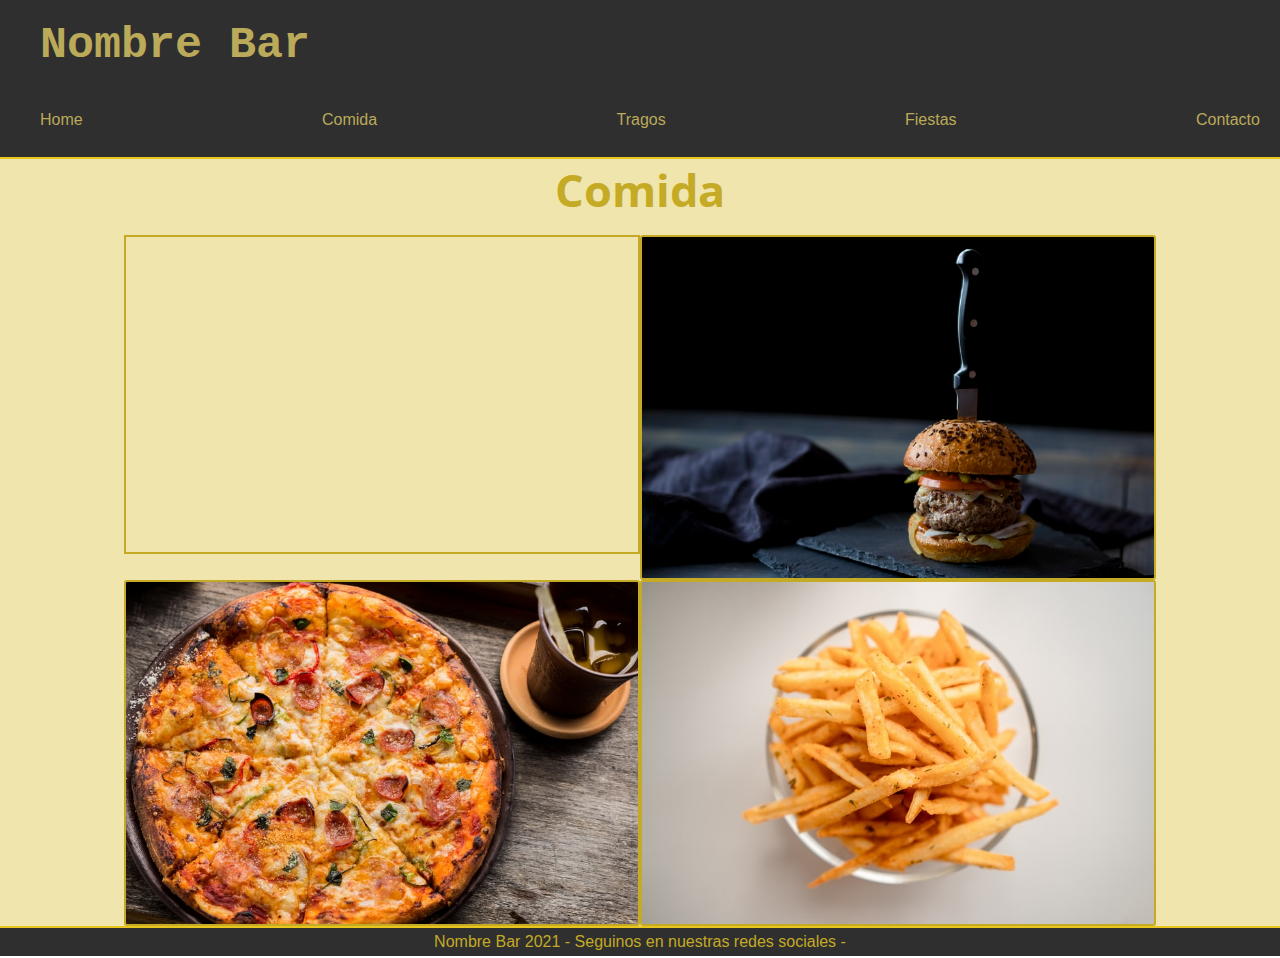
==== pages/comida.html @ e1b3a01d "Empezamos" ====
<!DOCTYPE html>
<html lang="en">
<head>
    <meta charset="UTF-8">
    <meta http-equiv="X-UA-Compatible" content="IE=edge">
    <meta name="viewport" content="width=device-width, initial-scale=1.0">
    <link rel="stylesheet" href="../css/styles.css">
    <link rel="preconnect" href="https://fonts.gstatic.com">
    <link href="https://fonts.googleapis.com/css2?family=Lobster+Two&family=Open+Sans+Condensed:wght@300&display=swap" rel="stylesheet">
    <title>Comida</title>
</head>
<body>
    <header class="headerMain">
        <h1 class="tituloPrincipal">Nombre Bar</h1>
        <nav>
            <ul class="menu">
                <li><a href="../index.html">Home</a></li>
                <li><a href="comida.html">Comida</a></li>
                <li><a href="tragos.html">Tragos</a></li>
                <li><a href="#">Fiestas</a>
                    <ul class="menuSecundario">
                        <li><a href="galeria.html">Galería</a></li>
                        <li><a href="proximas_fechas.html">Próximas fechas</a></li>
                    </ul>
                </li>
                <li><a href="contacto.html">Contacto</a></li>
            </ul>
        </nav>
    </header>
    <main class="home">
        <h2 class="tituloPages">Comida</h2>
        <section class="opcionesComida">
            <iframe width="560" height="315" src="https://www.youtube.com/embed/dA0VGEbbw4g" title="YouTube video player" frameborder="0" allow="accelerometer; autoplay; clipboard-write; encrypted-media; gyroscope; picture-in-picture" allowfullscreen></iframe>
            <img src="../img/comida1.jpg" alt="hamburguesa" class="imagenComida">
            <img src="../img/comida3.jpg" alt="pizza" class="imagenComida">
            <img src="../img/comida4.jpg" alt="papas fritas" class="imagenComida">
        </section>
    </main>
    <footer class="footer">Nombre Bar 2021 -  Seguinos en nuestras redes sociales  -</footer>    
</body>
</html>
---- css/styles.css ----
/* Estilos */

* {
    margin:0;
    padding:0;
}



/* título principal */
.tituloPrincipal {
    font-size:45px;
    font-family: 'Roboto Mono', monospace;
    color:#BAAA59;
    margin-left: 20px;
    padding: 20px;
    
}

.tituloPrincipal:hover{
    color:#C4AA25;

}
/* header */
.headerMain {
    background-color: #2F2F2F;
    border-bottom: #E8C61C 2px solid;
    
    

}

.menu {
    display: flex;
    flex-direction: row;
    justify-content: space-between;
}
/* navbar */ 
.menu li a{
    display:flex;
    
}
.menu li {
    display:flex;
    
}

.menu li a:hover {
    background-color:#C4AA25;
    color:#2F2F2F;
}
.menu li .menuSecundario {
    display:none;
    position:absolute;
}

.menu li:hover  .menuSecundario {
    padding-top:30px;
    display:flex;
    flex-direction: column;
    list-style-type:none;

}

.menu li, .menuSecundario li {
    position:relative;
    font-size: 16px;
}

.menuSecundario li {
    border: 2px #2F2F2F solid;
    background-color: #2F2F2F;
}




.menu {
    
    color:#BAAA59;
    text-decoration:none;
    list-style-type:none;
    font-family:"Lucida Sans Unicode", "Lucida Grande", Sans-Serif;
    padding: 20px;
    margin-bottom: 8px;
}

.menu a {
    
    color:#BAAA59;
    text-decoration:none;
    list-style-type:none;
    font-family:"Lucida Sans Unicode", "Lucida Grande", Sans-Serif;
    margin-left: 20px;
}



/*sección principal*/

.home {
    background-color: #F0E5AD;
    
    
    
}

.promociones {
    display: flex;
    flex-direction: column;
    align-items:center;
    margin-bottom: 10px;
    
}

.presentacion {
    display: flex;
    flex-direction: column;
    align-items:center;
    
}


/* tabla index */
.tituloSecundario {
    font-size:40px;
    font-family: 'Open Sans Condensed', sans-serif;
    color:#C4AA25;
    margin-left: 20px;
    padding-bottom: 20px;
}

table {     
    font-family:"Lucida Sans Unicode", "Lucida Grande", Sans-Serif;
    font-size:14px; 
    border-radius: 3px;
    border: #E8C61C 2px solid;
    
}

th {     
    font-size: 16px; 
    font-weight: bold; 
    background:#E8C61C;  
    color: #2F2F2F; 
    margin-left: 20px;
    padding: 10px;
}

td {
    background: #BAAA59;
    color: #2F2F2F; 
    border: #E8C61C 1px solid;
    margin-left: 20px;
    padding: 10px;
}

td ul {
    margin-left: 20px;
}

td ol {
    margin-left: 20px;
}

/*imagen presentación */
.imagenHome {
    border:#C4AA25 2px solid;
    border-radius: 3px;
    max-width: 40%;
    
    
}

/* párrafo presentación*/
.contenidoMain {
    font-size:"Lucida Sans Unicode", "Lucida Grande", Sans-Serif;
    font-size:16px; 
    width:50%;
    color: #2F2F2F;
    font-weight: bold;
    margin-left: 20px;
    margin-top:20px;
    margin-bottom:10px;
}
/* footer */
.footer {
    font-size: 16px; 
    background: #2F2F2F;
    color: #C4AA25; 
    text-align: center;
    font-family:"Lucida Sans Unicode", "Lucida Grande", Sans-Serif;
    width: 100%;
    padding-top: 5px;
    padding-bottom: 5px;
    border-top:#E8C61C 2px solid;
}

/*formulario de contacto */
.tituloReservas {
    font-size:45px;
    font-family: 'Open Sans Condensed', sans-serif;
    color:#C4AA25;
    padding-bottom: 20px;
    text-align: center;
}

.contacto {
    text-align: center;
    background-color: #DFD6A7;
}

label {
    font-family:"Lucida Sans Unicode", "Lucida Grande", Sans-Serif;
    font-size:16px; 
    color: #2F2F2F;
    
}

input {
    border: #C4AA25 2px solid;
    
}

.tipoEvento {
    font-family:"Lucida Sans Unicode", "Lucida Grande", Sans-Serif;
    font-size:16px; 
    color: #2F2F2F;
}

.reservar {
    font-family:"Lucida Sans Unicode", "Lucida Grande", Sans-Serif;
    font-size:16px; 
    color: #2F2F2F;
    margin-bottom: 15px;
    background-color:#C4AA25;
}
.reservar:hover{
    background-color:#E8C61C;
    border: #E8C61C 2px solid;
}

.limpiar {
    font-family:"Lucida Sans Unicode", "Lucida Grande", Sans-Serif;
    font-size:16px; 
    color: #2F2F2F;
    background-color:#C4AA25;
}
.limpiar:hover{
    background-color:#E8C61C;
    border: #E8C61C 2px solid;

}

select {
    font-family:"Lucida Sans Unicode", "Lucida Grande", Sans-Serif;
    font-size:16px; 
    color: #2F2F2F;
}

textarea {
    border: #C4AA25 2px solid;
}

/* título pages */
.tituloPages {
    font-size:45px;
    font-family: 'Open Sans Condensed', sans-serif;
    color:#C4AA25;
    text-align: center;
    margin-bottom: 15px;
}

/* comida */
.opcionesComida {
    display: flex;
    flex-wrap:wrap;
    justify-content: center;
}

.imagenComida {
    border-radius: 3px;
    max-width: 40%;
    border:#C4AA25 2px solid;
}

.imagenComida:hover {
    border:#E8C61C 2px solid;
}

iframe {
    border:#C4AA25 2px solid;
    max-width: 40%;
}

iframe:hover {
    border:#E8C61C 2px solid;
}

/* tragos */

.opcionesTragos {
    display: flex;
    flex-wrap:wrap;
    justify-content: center;
}
.imagenTrago {
    border-radius: 3px;
    max-width: 40%;
    border:#C4AA25 2px solid;
}

.imagenTrago:hover {
    border:#E8C61C 2px solid;
}



/* galería */

.fotos {
    display: flex;
    flex-wrap:wrap;
    justify-content:center;
}

.fotos img {
    border-radius:3px;
    max-width: 40%;
    border:#C4AA25 2px solid;
}

.fotos img:hover{
    border:#E8C61C 2px solid;
}

/* Próximas fechas */
.proxFechas {
    text-align: center;
}
.proxFechas p {
    font-family:"Lucida Sans Unicode", "Lucida Grande", Sans-Serif;
    font-size:20px; 
    color: #2F2F2F;
    letter-spacing: 0.25rem;
}

.proxFechas p span {
    font-family: 'Open Sans Condensed', sans-serif;
    color:#C4AA25;
    font-weight: bold;
    font-size: 25px;
}

.proxFechas p span:hover {
    color:#E8C61C
}

@media only screen and (min-width: 320px) {

    .containerMobile {
          display: grid;
          grid-template-columns: auto auto auto;
          grid-template-rows: repeat(6, auto);
          min-height: fit-content;
          grid-template-areas: 
          "header header header"   
          "home   home   home"
          "home   home   home" 
          "footer footer footer";
      }
    .containerMobile .headerMain {
      grid-area: header;
      }
    .containerMobile .home {
      grid-area: home;
      }
    
    .containerMobile .footer {
      grid-area: footer;
      font-size: 0.9rem;
      }
    
      
    }
    
    @media only screen and (min-width: 768px) {
       .containerMobile {
            grid-template-columns: repeat(4, 1fr);
        
       }
       .containerMobile .headerMain {
        grid-column: 1 / span 4;
        grid-row: 1 / 1;
      }
      .containerMobile .home {
        grid-column: 1 / span 4;
        grid-row: 2 / 3;
      }
     
   
      .containerMobile .footer {
        grid-column: 1 / span 4;
        grid-row: 6 / 7;
        
      }
    }
    
    @media only screen and (min-width: 1024px) {
       .containerMobile {
           grid-template-columns: repeat(3, 1fr);
       }
       .containerMobile .headerMain {
         grid-column: 1 / span 3;
         grid-row: 1 / 2;
       }
       .containerMobile .home {
         grid-column: 1 / span 3;
         grid-row: 2 / 3;
       }
      
    
       .containerMobile .footer {
         grid-column: 1 / span 3;
         grid-row: 6 / 7;
       }
    }
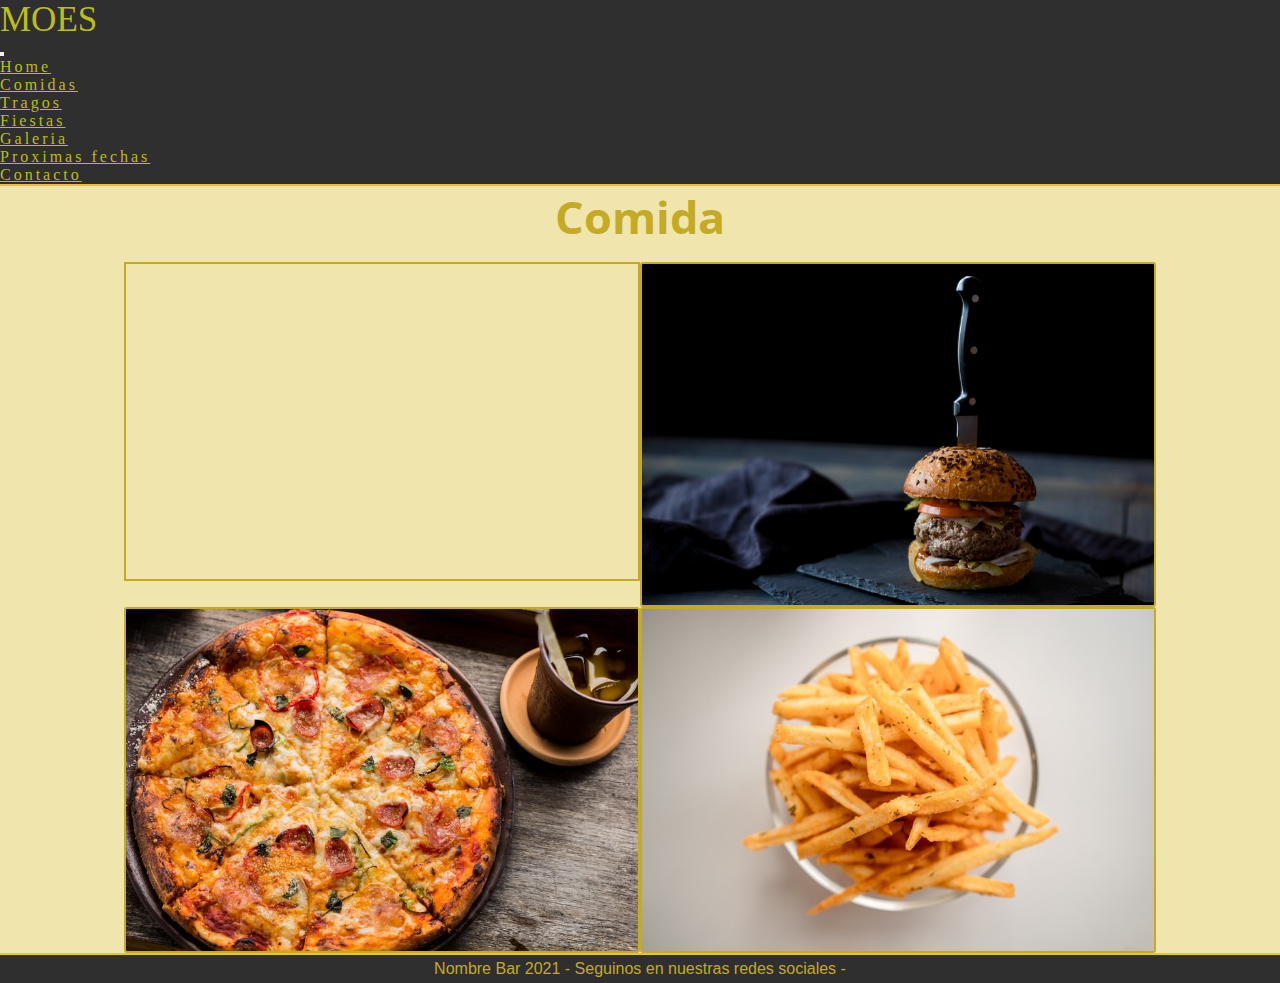
==== commit 0d8912b7: "Navbar modificado" ====
--- a/pages/comida.html
+++ b/pages/comida.html
@@ -4,6 +4,7 @@
     <meta charset="UTF-8">
     <meta http-equiv="X-UA-Compatible" content="IE=edge">
     <meta name="viewport" content="width=device-width, initial-scale=1.0">
+    <link href="https://cdn.jsdelivr.net/npm/bootstrap@5.3.1/dist/css/bootstrap.min.css" rel="stylesheet" integrity="sha384-4bw+/aepP/YC94hEpVNVgiZdgIC5+VKNBQNGCHeKRQN+PtmoHDEXuppvnDJzQIu9" crossorigin="anonymous">
     <link rel="stylesheet" href="../css/styles.css">
     <link rel="preconnect" href="https://fonts.gstatic.com">
     <link href="https://fonts.googleapis.com/css2?family=Lobster+Two&family=Open+Sans+Condensed:wght@300&display=swap" rel="stylesheet">
@@ -11,21 +12,48 @@
 </head>
 <body>
     <header class="headerMain">
-        <h1 class="tituloPrincipal">Nombre Bar</h1>
-        <nav>
-            <ul class="menu">
-                <li><a href="../index.html">Home</a></li>
-                <li><a href="comida.html">Comida</a></li>
-                <li><a href="tragos.html">Tragos</a></li>
-                <li><a href="#">Fiestas</a>
-                    <ul class="menuSecundario">
-                        <li><a href="galeria.html">Galería</a></li>
-                        <li><a href="proximas_fechas.html">Próximas fechas</a></li>
+       
+
+        <nav class="navbar bs-body-color">
+            <div class="container-fluid">
+              <span class="navbar-brand mb-0 h1" style="font-size: 35px; color: rgb(189, 189, 22);">MOES</span>
+            </div>
+          </nav>
+        <nav class="navbar navbar-expand-lg bs-body-color">
+            <div class="container-fluid">
+              
+              <button class="navbar-toggler" type="button" data-bs-toggle="collapse" data-bs-target="#navbarNavDropdown" aria-controls="navbarNavDropdown" aria-expanded="false" aria-label="Toggle navigation">
+                <span class="navbar-toggler-icon"></span>
+              </button>
+              <div class="collapse navbar-collapse justify-content-center "  id="navbarNavDropdown">
+                <ul class="navbar-nav " style="letter-spacing: 3px;">
+                  <li class="nav-item">
+                    <a class="nav-link active" style="color:rgb(189, 189, 22) ;" aria-current="page" href="../index.html">Home</a>
+                  </li>
+                  <li class="nav-item">
+                    <a class="nav-link" style="color:rgb(189, 189, 22) ;" href="comida.html">Comidas</a>
+                  </li>
+                  <li class="nav-item">
+                    <a class="nav-link" style="color:rgb(189, 189, 22) ;" href="tragos.html">Tragos</a>
+                  </li>
+
+                  <li class="nav-item dropdown">
+                    <a class="nav-link dropdown-toggle" style="color:rgb(189, 189, 22) ;" href="#" role="button" data-bs-toggle="dropdown" aria-expanded="false">
+                      Fiestas
+                    </a>
+                    <ul class="dropdown-menu">
+                      <li><a class="dropdown-item" style="color:rgb(189, 189, 22) ;" href="galeria.html">Galeria</a></li>
+                      <li><a class="dropdown-item" style="color:rgb(189, 189, 22) ;" href="proximas_fechas.html">Proximas fechas</a></li>
+                      
                     </ul>
-                </li>
-                <li><a href="contacto.html">Contacto</a></li>
-            </ul>
-        </nav>
+                  </li>
+                  <li class="nav-item">
+                    <a class="nav-link" style="color:rgb(189, 189, 22) ;" href="contacto.html">Contacto</a>
+                  </li>
+                </ul>
+              </div>
+            </div>
+          </nav>
     </header>
     <main class="home">
         <h2 class="tituloPages">Comida</h2>
@@ -36,6 +64,8 @@
             <img src="../img/comida4.jpg" alt="papas fritas" class="imagenComida">
         </section>
     </main>
-    <footer class="footer">Nombre Bar 2021 -  Seguinos en nuestras redes sociales  -</footer>    
+    <footer class="footer">Nombre Bar 2021 -  Seguinos en nuestras redes sociales  -</footer>  
+    <script src="https://cdn.jsdelivr.net/npm/bootstrap@5.3.1/dist/js/bootstrap.bundle.min.js" integrity="sha384-HwwvtgBNo3bZJJLYd8oVXjrBZt8cqVSpeBNS5n7C8IVInixGAoxmnlMuBnhbgrkm" crossorigin="anonymous"></script>
+</body>  
 </body>
 </html>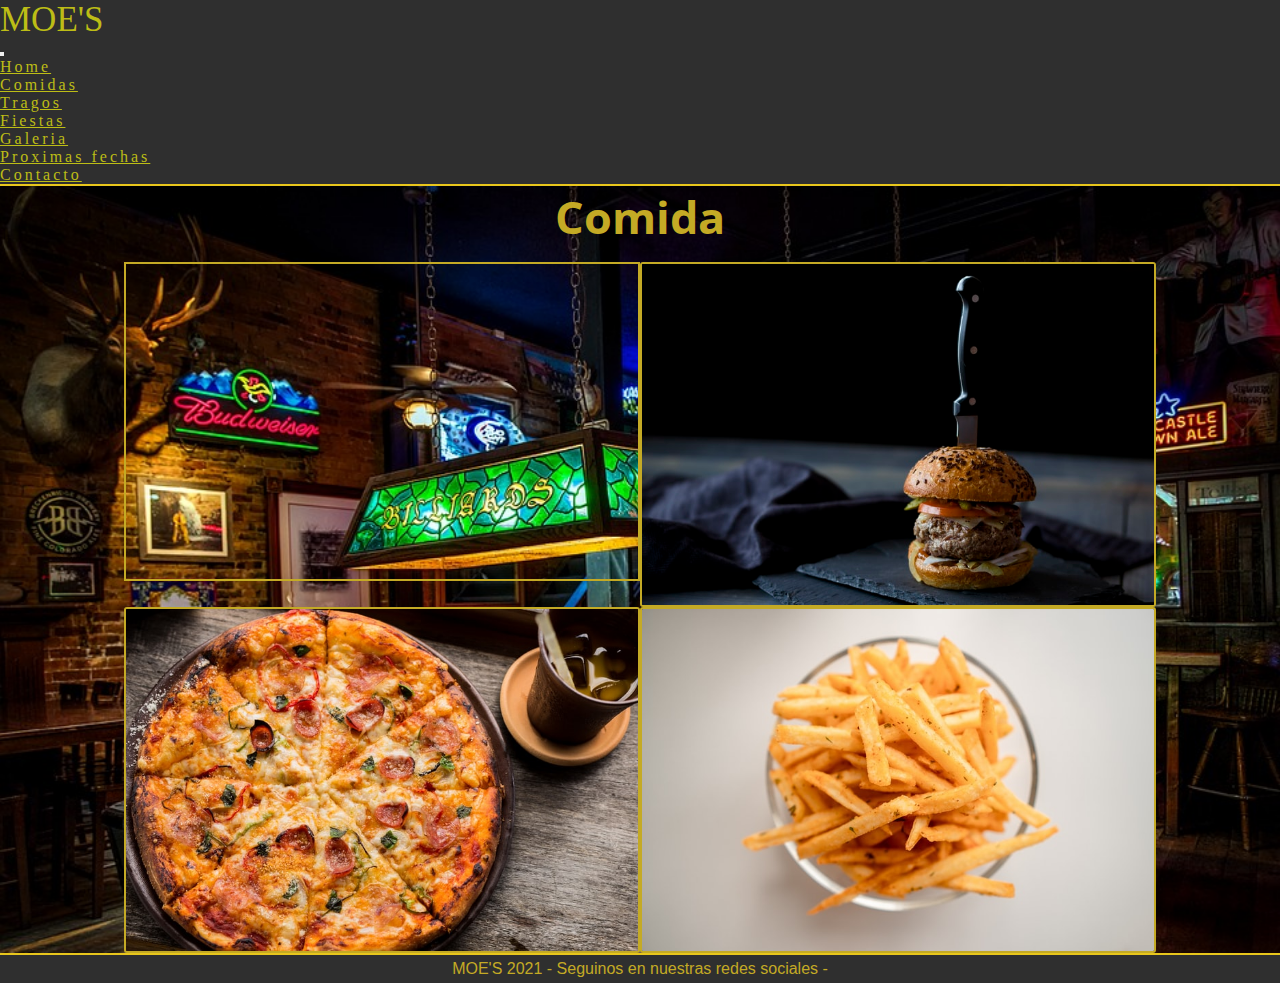
==== commit a1c8e9b4: "Actualizacion" ====
--- a/pages/comida.html
+++ b/pages/comida.html
@@ -16,7 +16,7 @@
 
         <nav class="navbar bs-body-color">
             <div class="container-fluid">
-              <span class="navbar-brand mb-0 h1" style="font-size: 35px; color: rgb(189, 189, 22);">MOES</span>
+              <span class="navbar-brand mb-0 h1" style="font-size: 35px; color: rgb(189, 189, 22);">MOE'S</span>
             </div>
           </nav>
         <nav class="navbar navbar-expand-lg bs-body-color">
@@ -64,7 +64,7 @@
             <img src="../img/comida4.jpg" alt="papas fritas" class="imagenComida">
         </section>
     </main>
-    <footer class="footer">Nombre Bar 2021 -  Seguinos en nuestras redes sociales  -</footer>  
+    <footer class="footer">MOE'S 2021 -  Seguinos en nuestras redes sociales  -</footer>  
     <script src="https://cdn.jsdelivr.net/npm/bootstrap@5.3.1/dist/js/bootstrap.bundle.min.js" integrity="sha384-HwwvtgBNo3bZJJLYd8oVXjrBZt8cqVSpeBNS5n7C8IVInixGAoxmnlMuBnhbgrkm" crossorigin="anonymous"></script>
 </body>  
 </body>
--- a/css/styles.css
+++ b/css/styles.css
@@ -99,7 +99,9 @@
 /*sección principal*/
 
 .home {
-    background-color: #F0E5AD;
+    background-image: url("../img/pool.jpg");
+    background-size: cover;
+    background-repeat: no-repeat;
     
     
     
@@ -177,7 +179,7 @@
     font-size:"Lucida Sans Unicode", "Lucida Grande", Sans-Serif;
     font-size:16px; 
     width:50%;
-    color: #2F2F2F;
+    color: #E8C61C;
     font-weight: bold;
     margin-left: 20px;
     margin-top:20px;
@@ -206,6 +208,7 @@
 }
 
 .contacto {
+   
     text-align: center;
     background-color: #DFD6A7;
 }
@@ -219,20 +222,20 @@
 
 input {
     border: #C4AA25 2px solid;
+    box-shadow: 5px 5px 15px #2F2F2F;
     
 }
 
 .tipoEvento {
     font-family:"Lucida Sans Unicode", "Lucida Grande", Sans-Serif;
+    font-size:25px; 
+    color: #2F2F2F;
+}
+
+.reservar {
+    font-family:"Lucida Sans Unicode", "Lucida Grande", Sans-Serif;
     font-size:16px; 
     color: #2F2F2F;
-}
-
-.reservar {
-    font-family:"Lucida Sans Unicode", "Lucida Grande", Sans-Serif;
-    font-size:16px; 
-    color: #2F2F2F;
-    margin-bottom: 15px;
     background-color:#C4AA25;
 }
 .reservar:hover{
@@ -251,6 +254,7 @@
     border: #E8C61C 2px solid;
 
 }
+
 
 select {
     font-family:"Lucida Sans Unicode", "Lucida Grande", Sans-Serif;
